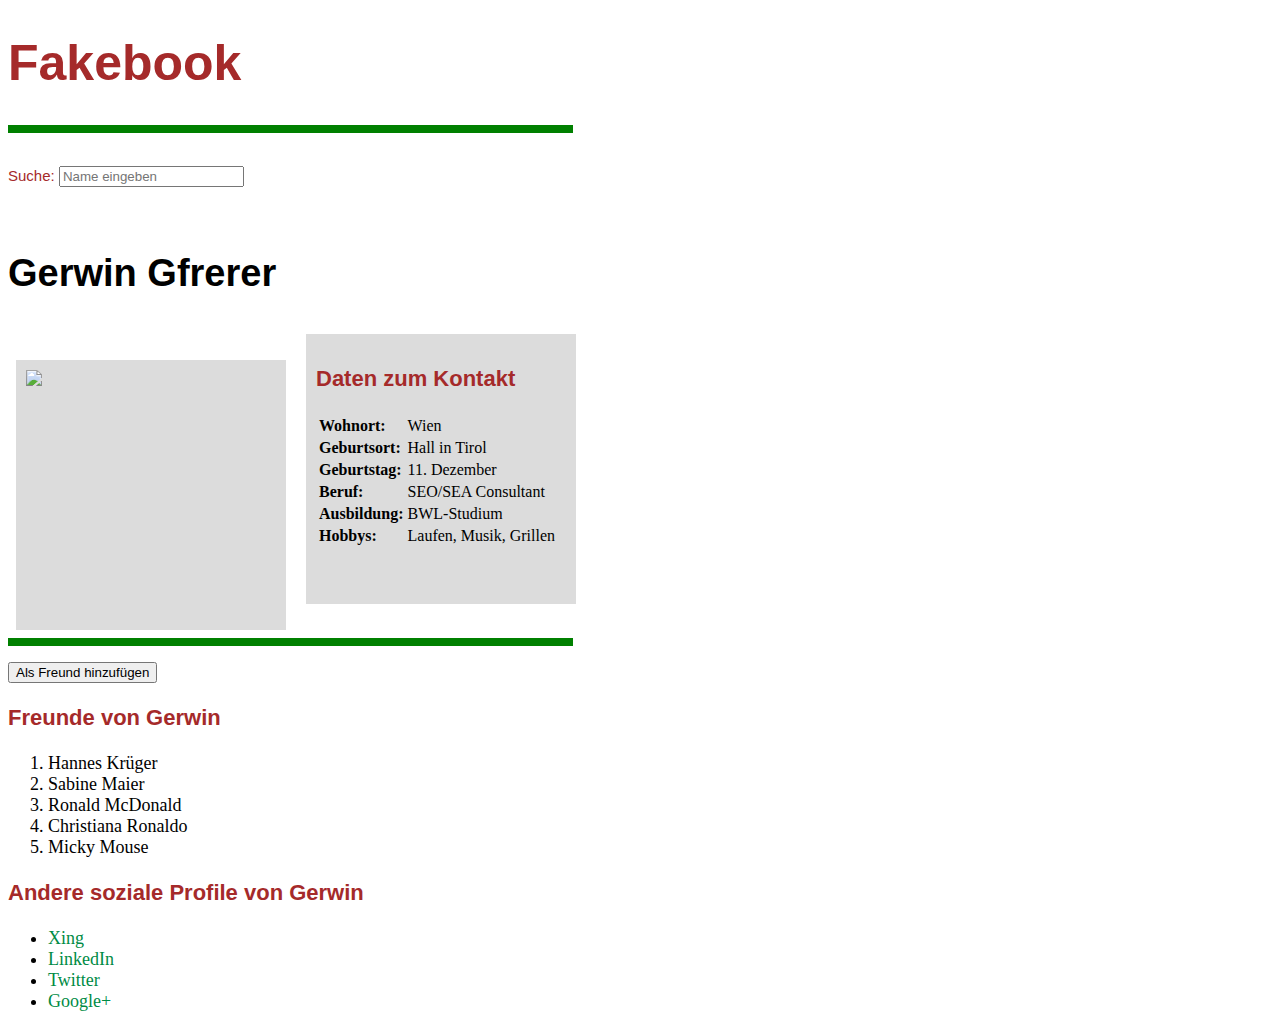
==== index.html @ 23120c33 "Initial Commit" ====
<!DOCTYPE html>
<html>

    <head>
        <meta charset="utf-8">
        <link type="text/css" rel="stylesheet" href="stylesheet.css"/>
        <title>FAKEBOOK-Gerwin Gfrerer</title>
        <meta name="description" content="Gerwin Gfrerer - Online-Marketer und SEO-Spezialist | FAKEBOOK">
    </head>
    
    <body>
        <h1>Fakebook</h1>
        <div class="balken"></div>
        <br>
        <p id="search">Suche: <input type="text" placeholder="Name eingeben"></p>
        
        <br>
        
        <h2>Gerwin Gfrerer</h2>
        
        <div class="kasten">
            <img src="http://up6.typepad.com/6a0167687f75c6970b01a73d9543c8970d-250si">
        </div>  

        
        <div class="kasten">
        <h3>Daten zum Kontakt</h3>
        <table>
            <tbody>
                <tr>
                    <td><strong>Wohnort:</strong></td>
                    <td>Wien</td>     
                </tr>
                <tr>
                    <td><strong>Geburtsort:</strong></td>
                    <td>Hall in Tirol</td>   
                </tr>
                <tr>
                    <td><strong>Geburtstag:</strong></td>
                    <td>11. Dezember</td>   
                </tr>
                <tr>
                    <td><strong>Beruf:</strong></td>
                    <td>SEO/SEA Consultant</td>   
                </tr>
                <tr>
                    <td><strong>Ausbildung:</strong></td>
                    <td>BWL-Studium</td> 
                </tr>
                <tr>
                     <td><strong>Hobbys:</strong></td>
                    <td>Laufen, Musik, Grillen</td>  
                </tr>
            </tbody>
        </table>
        </div>
        
                <br>
               <div class="balken"></div>
        
                
    
        <p><button>Als Freund hinzufügen</button></p>
        
        <h3>Freunde von Gerwin</h3>
         <ol>
            <li>Hannes Krüger</li>
            <li>Sabine Maier</li>
            <li>Ronald McDonald</li>
            <li>Christiana Ronaldo</li>
            <li>Micky Mouse</li>
        </ol>
        <h3>Andere soziale Profile von Gerwin</h3>
        <ul>
            <li><a href="https://www.xing.com/profile/Gerwin_Gfrerer" target="_blank">Xing<a/></li>
            <li><a href="https://www.linkedin.com/in/gfrerer" target="_blank">LinkedIn<a/></li>
            <li><a href="https://twitter.com/GGfrerer" target="_blank">Twitter<a/></li>
            <li><a href="https://plus.google.com/u/0/+GerwinGfrerer/" target="_blank">Google+<a/></li>
                
        </ul>
    </body>
</html>
---- stylesheet.css ----
h1 {font-family: sans-serif;
    font-size: 50px;
    color: brown;
    }

h2 {font-family: Arial;
    font-size: 38px;
    color: black;
    }

h3 {font-family: Arial;
    font-size: 22px;
    color: brown;
    }

.balken {width:565px; 
        height:8px; 
        background-color: green;
        }

#search {font-family: Arial;
        font-size: 15px;
        color: brown;
        }

.kasten {width: 250px;
        height: 250px;
        background-color: Gainsboro;
        padding: 10px;
        margin: 8px;
        display: inline-block;
        }

tr {font-family: Tahoma;}
li {font-family: Tahoma;
    font-size: 18px;
    }

li:hover {font-color: brown;}
a:link {text-decoration: none; color: #008b45;}
a:hover {color: brown;}
a:visited {color: #ee9a00;}
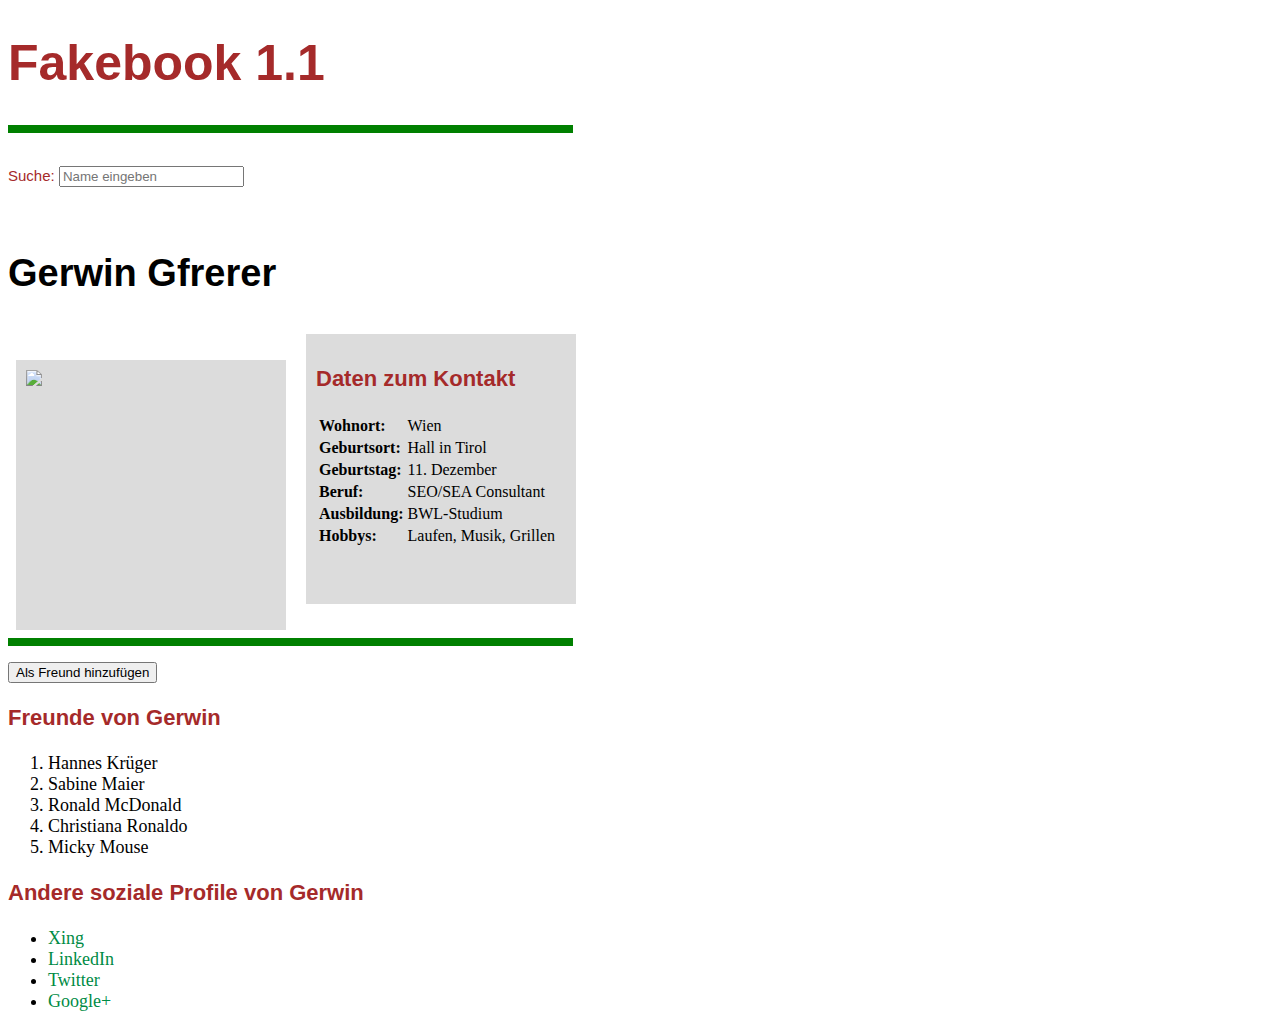
==== commit 0f9eb354: "uebung2" ====
--- a/index.html
+++ b/index.html
@@ -9,7 +9,7 @@
     </head>
     
     <body>
-        <h1>Fakebook</h1>
+        <h1>Fakebook 1.1</h1>
         <div class="balken"></div>
         <br>
         <p id="search">Suche: <input type="text" placeholder="Name eingeben"></p>
